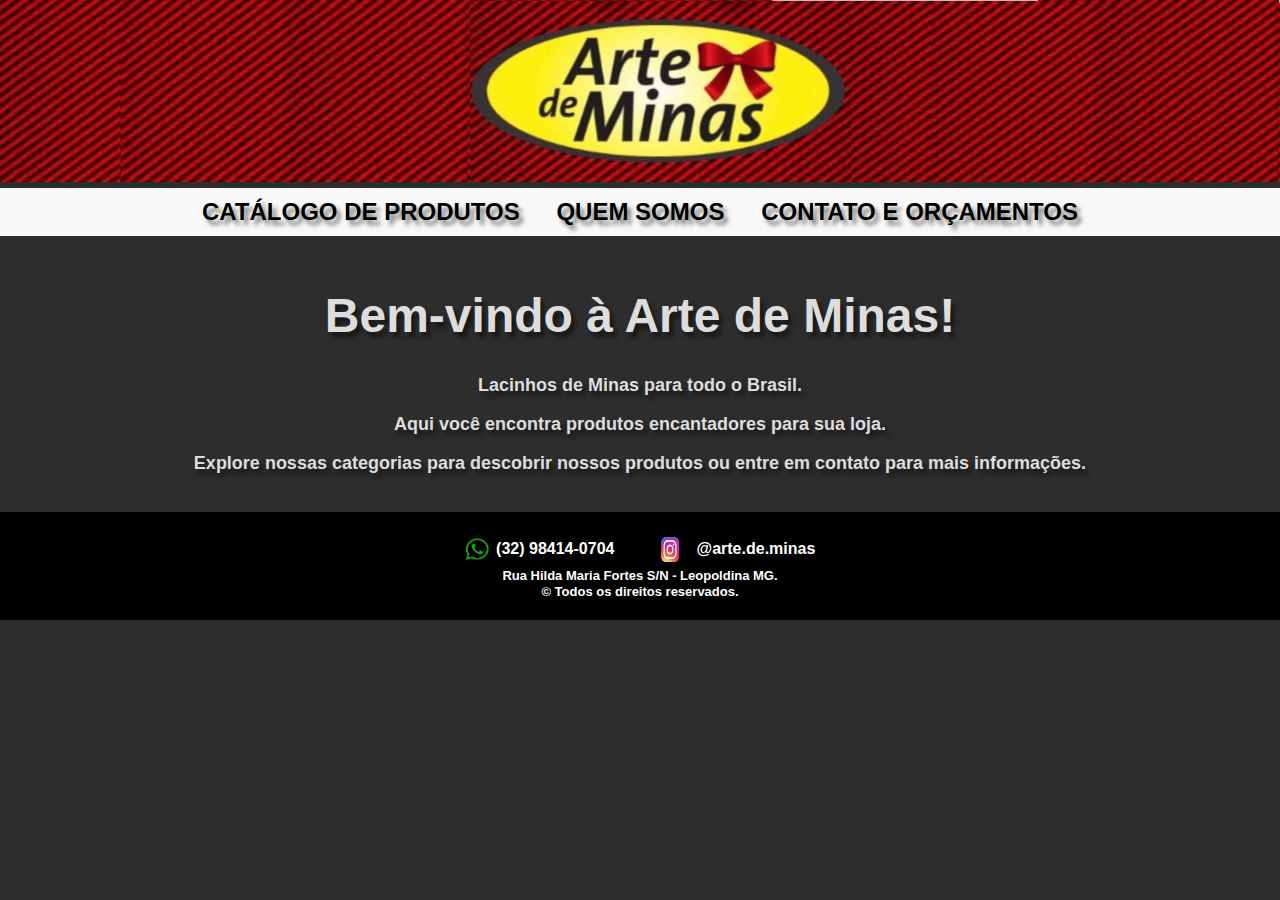
==== index.html @ fa21dc30 "Add files via upload" ====
<!DOCTYPE html>
<html lang="pt-br">
<head>
    <meta charset="UTF-8">
    <meta name="viewport" content="width=device-width, initial-scale=1.0">
    <link rel="stylesheet" href="style.css">
    <title>Arte de Minas</title>
</head>
<body>
    <div id="topo">
        <img src="images/logo1.jpg" alt="Logo da loja"/>
    </div>
    <header>
        <nav>
            <ul>
                <li><a href="catalogo.html">CATÁLOGO DE PRODUTOS</a></li>
                <li><a href="quemsomos.html">QUEM SOMOS</a></li>
                <li><a href="contato.html">CONTATO E ORÇAMENTOS</a></li>
            </ul>
        </nav>
    </header>
    <main>
        <h1>Bem-vindo à Arte de Minas!</h1>
        <p>Lacinhos de Minas para todo o Brasil.</p>
        <p>Aqui você encontra produtos encantadores para sua loja.</p>
        <p>Explore nossas categorias para descobrir nossos produtos ou entre em contato para mais informações.</p>
    </main>
    <footer>
        <div class="footer-content">
            <a href="https://wa.me/32984140704" target="_blank" class="footer-link">
                <img src="images/zap.png" alt="WhatsApp" class="footer-icon"/>
                (32) 98414-0704
            </a>
            <a href="https://www.instagram.com/arte.de.minas" target="_blank" class="footer-link instagram">
                <img src="images/inst.png" alt="Instagram" class="footer-icon"/>
                @arte.de.minas
            </a>
            <p>Rua Hilda Maria Fortes S/N - Leopoldina MG.</p>
            <p>&copy; Todos os direitos reservados.</p>
        </div>
    </footer>
</body>
</html>
---- style.css ----
body {
    font-family: Arial, sans-serif;
    margin: 0;
    padding: 0;
    color: #ddd;
    font-weight: bolder;
    font-size:x-large;
}

header {
    background-color: #f8f8f8;
    padding: 10px 20px;
}
.header .menu {
    display: flex; /* Layout flexível para os itens do menu */
}

main p {
    font-size: large;
}

#topo {
    text-align: center;
}

#topo img {
    max-width: 100%;
    height: auto;
}

nav ul {
    list-style: none;
    padding: 0;
    margin: 0;
    text-align: center;
}

nav ul li {
    display: inline;
    margin: 0 15px;
}

nav ul li a {
    text-decoration: none;
    color: #000;
    font-weight: bold;
}

main {
    padding: 20px;
    text-align: center;
}

footer {
    background-color: #000;
    color: #fff;
    padding: 20px;
    text-align: center;
}

footer p {
    margin: 1px 0; /* Espaçamento vertical reduzido */
    font-size: 13px; /* Tamanho da fonte reduzido */
}

.footer-content {
    max-width: 1200px;
    margin: 0 auto;
}

.footer-link {
    display: inline-block;
    color: #fff;
    text-decoration: none;
    margin: 0 15px;
    font-size: 16px;
}

.footer-link:hover {
    text-decoration: underline;
}

.footer-icon {
    vertical-align: middle;
    width: 24px;
    height: 24px;
    margin-right: 8px;
}

.footer-link.instagram .footer-icon {
    width: 38px;
    height: 35px;
}

/* Estilos específicos para a lista de produtos */
.produtos__lista {
    display: flex;
    flex-wrap: wrap; /* Permite que os itens se movam para a linha seguinte se necessário */
    gap: 20px; /* Espaçamento entre os itens */
    padding: 20px;
}

/* Estilo para cada item do produto */
.produtos__lista__item {
    flex: 1 1 calc(30% - 20px); /* Cada item ocupa 50% da largura menos o espaçamento */
    box-sizing: border-box;
    border: 4px solid #dddddd; /* Borda dos itens */
    border-radius: 8px; /* Bordas arredondadas */
    overflow: hidden; /* Esconde partes que excedem o container */
    box-shadow: 0 2px 5px rgba(0, 0, 0, 0.1); /* Sombra leve */
    padding: 10px;
}

/* Estilo para a imagem do produto */
.produtos__lista__item img {
    width: 50%;
    height: auto;
    border-bottom: 1px solid #ddd; /* Borda inferior entre imagem e informações */
}

/* Estilo para as informações do produto */
.produtos__lista__item__conteudo__informacoes {
    padding: 10px;
}

body {
    background-color: #2e2d2d; /* Caminho para a imagem de fundo */
    background-size:contain; /* Faz a imagem cobrir toda a área do fundo */
    background-position: center; /* Centraliza a imagem no fundo */
    background-repeat: repeat; /* Evita que a imagem se repita */
    margin: 0;
    font-family: Arial, sans-serif; /* Fonte padrão para o site */
    text-shadow: 4px 5px 4px rgba(0, 0, 0, 0.5); /* Sombra preta com transparência */
}

body a {
    color: #ffffff; /* Cor do texto do link */
    text-decoration: none; /* Remove o sublinhado dos links */
    font-weight: bold; /* Torna o texto do link em negrito */
}

body a:hover {
    color: #5014b6; /* Cor do texto quando o mouse passa sobre o link */
}

/* Estilo específico para ícones dos links */
body .footer-icon {
    width: 24px; /* Ajuste o tamanho do ícone */
    height: 24px;
    margin-right: 3px; /* Espaçamento entre o ícone e o texto */
}

/* Estilo específico para o link do Instagram */
body .instagram-link {
    color: #e1306c; /* Cor personalizada para o link do Instagram */
}

body .instagram-link:hover {
    color: #f4f4f4; /* Cor do texto quando o mouse passa sobre o link */
}

/* Estilo específico para o link do WhatsApp */
body .whatsapp-link {
    color: #25d366; /* Cor personalizada para o link do WhatsApp */
}

body .whatsapp-link:hover {
    color: #f4f4f4; /* Cor do texto quando o mouse passa sobre o link */
}
.modal {
    display: none; /* Oculta o modal por padrão */
    position: fixed; /* Fixa o modal na tela */
    z-index: 1000; /* Coloca o modal acima de outros elementos */
    left: 0;
    top: 0;
    width: 100%;
    height: 100%;
    overflow: auto; /* Adiciona rolagem se necessário */
    background-color: rgba(0,0,0,0.8); /* Fundo semitransparente */
}

/* Estilo do Conteúdo do Modal */
.modal-content {
    background-color: #fff;
    margin: 15% auto; /* Centraliza o modal na tela */
    padding: 20px;
    border: 1px solid #888;
    width: 80%; /* Largura do modal */
    max-width: 600px; /* Largura máxima do modal */
}

/* Estilo do Botão de Fechar */
.close {
    color: #aaa;
    float: right;
    font-size: 28px;
    font-weight: bold;
}

.close:hover,
.close:focus {
    color: black;
    text-decoration: none;
    cursor: pointer;
}

/* Estilo da Imagem do Modal */
#modalImage {
    width: 100%; /* Imagem ocupa a largura do modal */
    height: auto; /* Mantém a proporção da imagem */
}

/* Estilo da Descrição do Modal */
.modal-description {
    padding: 10px 0;
    font-size: 18px;
    line-height: 1.5;
    color: #000;
}

#category-buttons {
    text-align: center;
    margin-bottom: 20px;
}

#category-buttons button {
    padding: 10px 20px;
    margin: 0 10px;
    cursor: pointer;
    border: none;
    background-color: #f1f1f1;
    color: #333;
    font-size: 16px;
    border-radius: 5px;
}

#category-buttons button:hover {
    background-color: #ddd;
}
.categoria-laços h2 {
    color: #FF6347; /* Exemplo de cor personalizada para 'Laços' */
    font-size: 2em;
    text-align: center;
}
.categoria-catalogo h2 {
    color: #FF6347; /* Exemplo de cor personalizada para 'Laços' */
    font-size: 2em;
    text-align: center;
}
.categoria-florzinhas h2 {
    color: #32CD32; /* Exemplo de cor personalizada para 'Florzinhas' */
    font-size: 2em;
    text-align: center;
}

.categoria-borboletinhas h2 {
    color: #1E90FF; /* Exemplo de cor personalizada para 'Borboletinhas' */
    font-size: 2em;
    text-align: center;
}

/* Adiciona espaço e formatação para o título */
.produtos__categoria h2 {
    margin-bottom: 20px;
}

#quem-somos {
    display: flex;
    align-items: flex-start; /* Alinha o conteúdo ao topo */
    justify-content: space-around;
    margin: 20px 0;
    padding: 20px;
    background: rgba(45, 44, 44, 0.8);
    border-radius: 10px;
}

.empresa-foto {
    max-width: 45%;
    border-radius: 10px;
}

.empresa-texto {
    max-width: 50%;
}

.empresa-texto h1 {
    font-size: 36px; /* Aumenta o tamanho da fonte */
    margin-bottom: 45px;
    text-shadow: 2px 2px 4px rgb(255, 3, 3); /* Adiciona sombra ao texto */
}

.empresa-texto p {
    font-size: 16px;
    line-height: 2;
    margin-bottom: 30px;
}
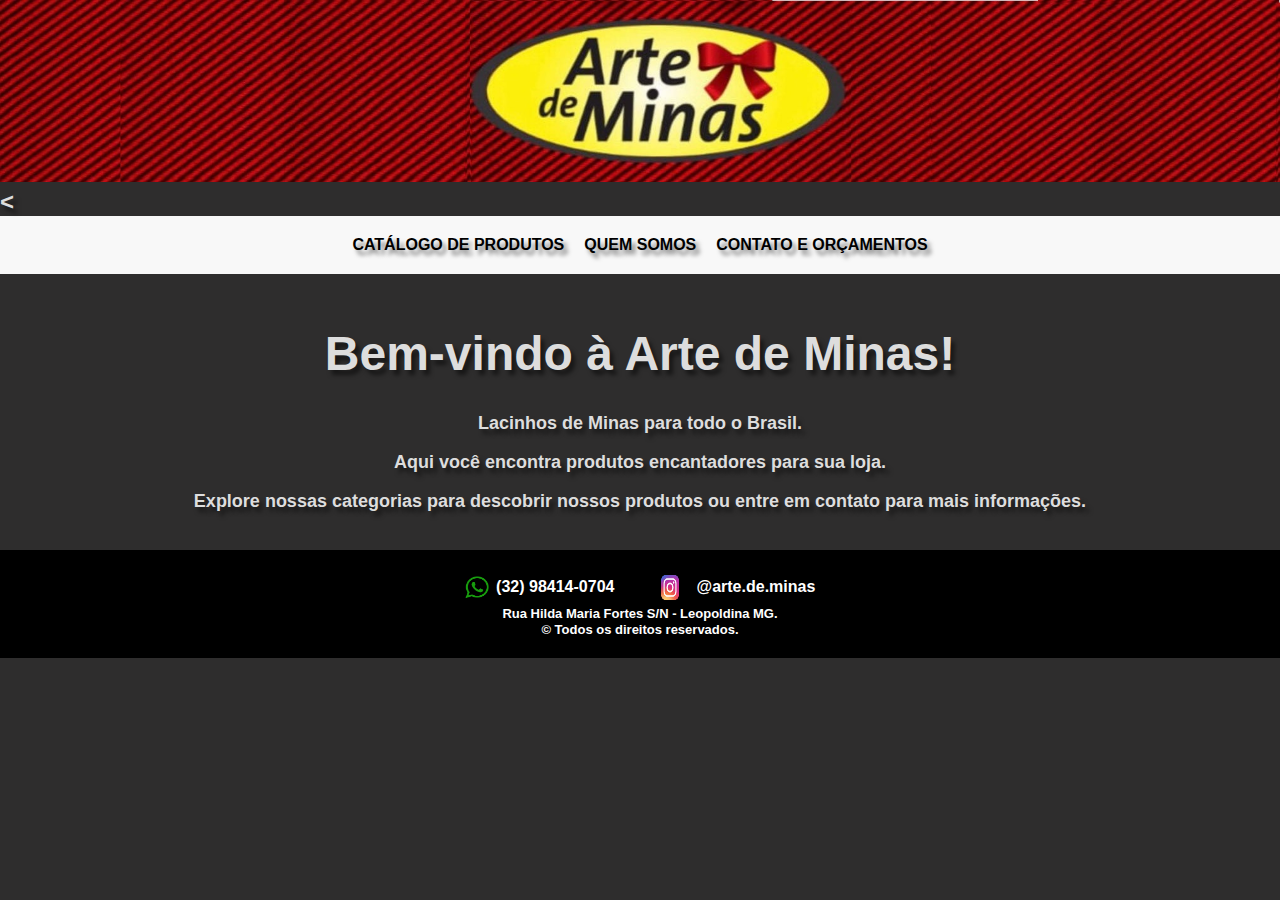
==== commit 3e3190f3: "Add files via upload" ====
--- a/index.html
+++ b/index.html
@@ -10,9 +10,16 @@
     <div id="topo">
         <img src="images/logo1.jpg" alt="Logo da loja"/>
     </div>
-    <header>
+    <<header>
         <nav>
-            <ul>
+            <!-- Botão do menu visível apenas em dispositivos móveis -->
+            <div class="menu-toggle">
+                <button id="menu-button" aria-label="Abrir menu">
+                    <img src="menu_icon.png" alt="Menu">
+                </button>
+            </div>
+            <!-- Menu padrão visível em desktops -->
+            <ul id="nav-menu">
                 <li><a href="catalogo.html">CATÁLOGO DE PRODUTOS</a></li>
                 <li><a href="quemsomos.html">QUEM SOMOS</a></li>
                 <li><a href="contato.html">CONTATO E ORÇAMENTOS</a></li>
--- a/style.css
+++ b/style.css
@@ -293,4 +293,118 @@
     font-size: 16px;
     line-height: 2;
     margin-bottom: 30px;
-}+}
+@media only screen and (max-width: 768px) {
+    .icon-text {
+        display: none; /* Esconde o texto */
+    }
+
+    .nav-icon {
+        display: block; /* Mostra o ícone */
+        width: 24px; /* Ajuste o tamanho conforme necessário */
+        height: auto;
+    }
+}
+
+/* Estilos específicos para desktop */
+.nav-icon {
+    display: none; /* Esconde o ícone por padrão */
+}
+header nav ul {
+    list-style-type: none;
+    padding: 0;
+    margin: 0;
+    display: flex;
+    justify-content: center;
+    color: #000;
+    font-size: x-large;
+}
+
+header nav ul li {
+    margin: 0 10px;
+}
+
+header nav ul li a {
+    text-decoration: none;
+    color:#000000;
+    display: flex;
+    align-items: center;
+    justify-content: center;
+}
+
+/* Estilos específicos para dispositivos móveis */
+@media only screen and (max-width: 768px) {
+    .icon-text {
+        display: none; /* Esconde o texto */
+    }
+
+    .nav-icon {
+        display: block; /* Mostra o ícone */
+        width: 24px; /* Ajuste o tamanho conforme necessário */
+        height: auto;
+    }
+}
+
+/* Estilos específicos para desktop */
+@media only screen and (min-width: 769px) {
+    .nav-icon {
+        display: none; /* Esconde o ícone em desktop */
+    }
+
+    .icon-text {
+        display: inline; /* Mostra o texto em desktop */
+    }
+}
+.menu-toggle {
+    display: none; /* Oculta o botão em telas maiores */
+}
+
+.menu-toggle button {
+    background: none;
+    border: none;
+    cursor: pointer;
+}
+
+/* Estilos para o menu */
+#nav-menu {
+    list-style-type: none;
+    padding: 0;
+    margin: 0;
+    display: flex;
+    flex-direction: row;
+}
+
+#nav-menu li {
+    margin: 10px;
+}
+
+#nav-menu a {
+    text-decoration: none;
+    color: inherit;
+    font-size: 16px;
+}
+
+/* Menu oculto */
+.hidden {
+    display: none;
+}
+
+/* Estilos específicos para dispositivos móveis */
+@media only screen and (max-width: 768px) {
+    /* Botão do menu visível em dispositivos móveis */
+    .menu-toggle {
+        display: block;
+    }
+
+    /* Menu oculto por padrão em dispositivos móveis */
+    #nav-menu {
+        display: none;
+        flex-direction: column;
+        width: 100%;
+    }
+
+    /* Menu visível quando a classe 'show' é adicionada */
+    #nav-menu.show {
+        display: flex;
+    }
+}
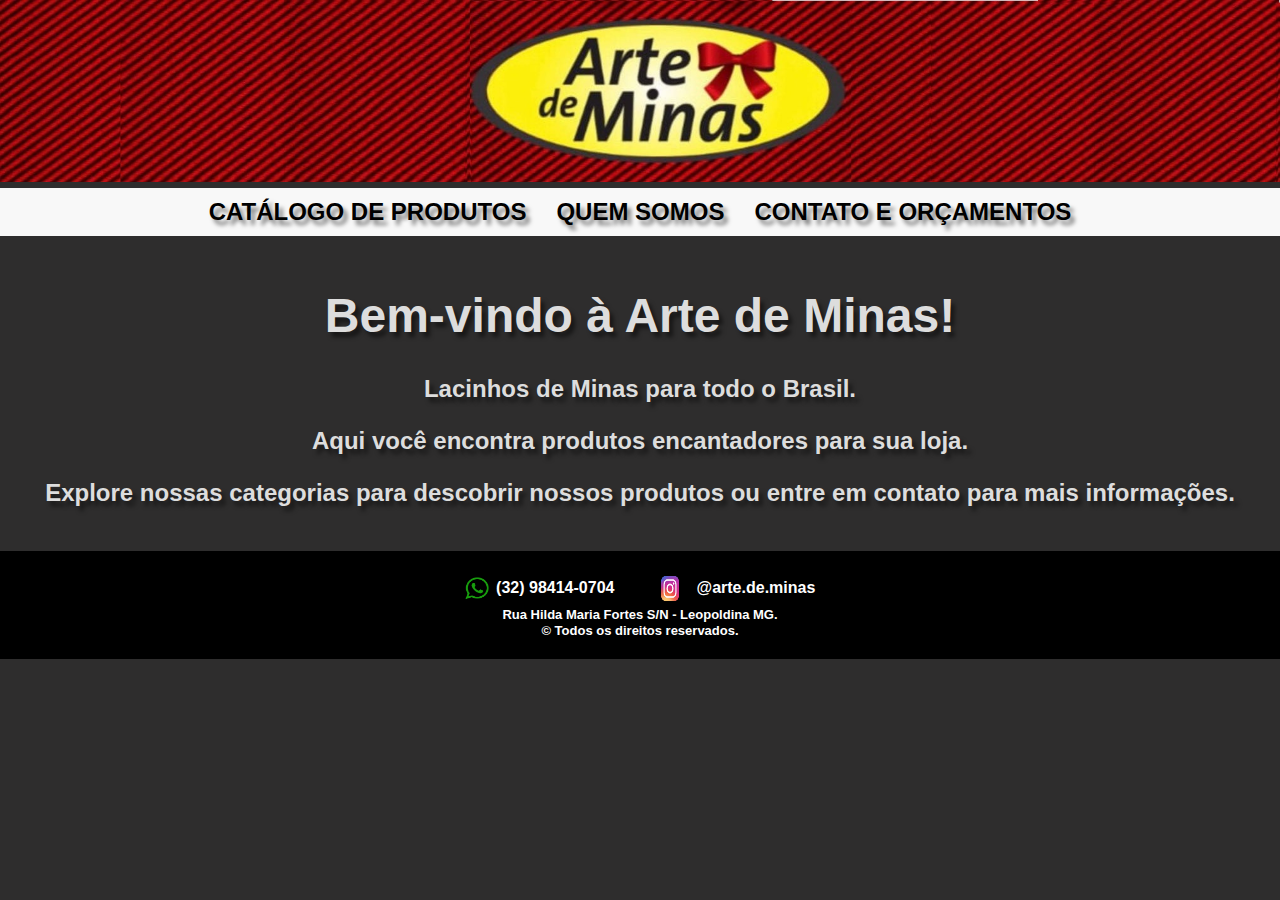
==== commit 03cb8c26: "Add files via upload" ====
--- a/index.html
+++ b/index.html
@@ -10,7 +10,7 @@
     <div id="topo">
         <img src="images/logo1.jpg" alt="Logo da loja"/>
     </div>
-    <<header>
+    <header>
         <nav>
             <!-- Botão do menu visível apenas em dispositivos móveis -->
             <div class="menu-toggle">
@@ -31,7 +31,17 @@
         <p>Lacinhos de Minas para todo o Brasil.</p>
         <p>Aqui você encontra produtos encantadores para sua loja.</p>
         <p>Explore nossas categorias para descobrir nossos produtos ou entre em contato para mais informações.</p>
+        <!-- Lista de produtos -->
+        <ul id="produtos"></ul>
     </main>
+    <!-- Modal para detalhes do produto -->
+    <div id="productModal" class="modal" style="display:none;">
+        <div class="modal-content">
+            <span class="close">&times;</span>
+            <img id="modalImage" src="" alt="Produto">
+            <div id="modalDescription"></div>
+        </div>
+    </div>
     <footer>
         <div class="footer-content">
             <a href="https://wa.me/32984140704" target="_blank" class="footer-link">
@@ -46,5 +56,6 @@
             <p>&copy; Todos os direitos reservados.</p>
         </div>
     </footer>
+    <script src="script.js"></script> <!-- Certifique-se de que o caminho está correto -->
 </body>
 </html>--- a/style.css
+++ b/style.css
@@ -4,19 +4,21 @@
     padding: 0;
     color: #ddd;
     font-weight: bolder;
-    font-size:x-large;
+    font-size: x-large;
+    background-color: #2e2d2d;
+    background-size: contain;
+    background-position: center;
+    background-repeat: repeat;
+    text-shadow: 4px 5px 4px rgba(0, 0, 0, 0.5);
 }
 
 header {
     background-color: #f8f8f8;
     padding: 10px 20px;
 }
-.header .menu {
-    display: flex; /* Layout flexível para os itens do menu */
-}
-
-main p {
-    font-size: large;
+
+header nav {
+    position: relative;
 }
 
 #topo {
@@ -33,10 +35,11 @@
     padding: 0;
     margin: 0;
     text-align: center;
+    display: flex; /* Alinha itens em linha para desktop */
+    justify-content: center;
 }
 
 nav ul li {
-    display: inline;
     margin: 0 15px;
 }
 
@@ -59,8 +62,8 @@
 }
 
 footer p {
-    margin: 1px 0; /* Espaçamento vertical reduzido */
-    font-size: 13px; /* Tamanho da fonte reduzido */
+    margin: 1px 0;
+    font-size: 13px;
 }
 
 .footer-content {
@@ -92,104 +95,86 @@
     height: 35px;
 }
 
-/* Estilos específicos para a lista de produtos */
 .produtos__lista {
     display: flex;
-    flex-wrap: wrap; /* Permite que os itens se movam para a linha seguinte se necessário */
-    gap: 20px; /* Espaçamento entre os itens */
-    padding: 20px;
-}
-
-/* Estilo para cada item do produto */
+    flex-wrap: wrap;
+    gap: 20px;
+    padding: 20px;
+}
+
 .produtos__lista__item {
-    flex: 1 1 calc(30% - 20px); /* Cada item ocupa 50% da largura menos o espaçamento */
+    flex: 1 1 calc(30% - 20px);
     box-sizing: border-box;
-    border: 4px solid #dddddd; /* Borda dos itens */
-    border-radius: 8px; /* Bordas arredondadas */
-    overflow: hidden; /* Esconde partes que excedem o container */
-    box-shadow: 0 2px 5px rgba(0, 0, 0, 0.1); /* Sombra leve */
+    border: 4px solid #dddddd;
+    border-radius: 8px;
+    overflow: hidden;
+    box-shadow: 0 2px 5px rgba(0, 0, 0, 0.1);
     padding: 10px;
 }
 
-/* Estilo para a imagem do produto */
 .produtos__lista__item img {
     width: 50%;
     height: auto;
-    border-bottom: 1px solid #ddd; /* Borda inferior entre imagem e informações */
-}
-
-/* Estilo para as informações do produto */
+    border-bottom: 1px solid #ddd;
+}
+
 .produtos__lista__item__conteudo__informacoes {
     padding: 10px;
 }
 
-body {
-    background-color: #2e2d2d; /* Caminho para a imagem de fundo */
-    background-size:contain; /* Faz a imagem cobrir toda a área do fundo */
-    background-position: center; /* Centraliza a imagem no fundo */
-    background-repeat: repeat; /* Evita que a imagem se repita */
-    margin: 0;
-    font-family: Arial, sans-serif; /* Fonte padrão para o site */
-    text-shadow: 4px 5px 4px rgba(0, 0, 0, 0.5); /* Sombra preta com transparência */
-}
-
 body a {
-    color: #ffffff; /* Cor do texto do link */
-    text-decoration: none; /* Remove o sublinhado dos links */
-    font-weight: bold; /* Torna o texto do link em negrito */
+    color: #ffffff;
+    text-decoration: none;
+    font-weight: bold;
 }
 
 body a:hover {
-    color: #5014b6; /* Cor do texto quando o mouse passa sobre o link */
-}
-
-/* Estilo específico para ícones dos links */
+    color: #5014b6;
+}
+
 body .footer-icon {
-    width: 24px; /* Ajuste o tamanho do ícone */
+    width: 24px;
     height: 24px;
-    margin-right: 3px; /* Espaçamento entre o ícone e o texto */
-}
-
-/* Estilo específico para o link do Instagram */
+    margin-right: 3px;
+}
+
 body .instagram-link {
-    color: #e1306c; /* Cor personalizada para o link do Instagram */
+    color: #e1306c;
 }
 
 body .instagram-link:hover {
-    color: #f4f4f4; /* Cor do texto quando o mouse passa sobre o link */
-}
-
-/* Estilo específico para o link do WhatsApp */
+    color: #f4f4f4;
+}
+
 body .whatsapp-link {
-    color: #25d366; /* Cor personalizada para o link do WhatsApp */
+    color: #25d366;
 }
 
 body .whatsapp-link:hover {
-    color: #f4f4f4; /* Cor do texto quando o mouse passa sobre o link */
-}
+    color: #f4f4f4;
+}
+
 .modal {
-    display: none; /* Oculta o modal por padrão */
-    position: fixed; /* Fixa o modal na tela */
-    z-index: 1000; /* Coloca o modal acima de outros elementos */
+    display: none;
+    position: fixed;
+    z-index: 1000;
     left: 0;
     top: 0;
     width: 100%;
     height: 100%;
-    overflow: auto; /* Adiciona rolagem se necessário */
-    background-color: rgba(0,0,0,0.8); /* Fundo semitransparente */
-}
-
-/* Estilo do Conteúdo do Modal */
+    overflow: auto;
+    background-color: rgba(0, 0, 0, 0.8);
+}
+
 .modal-content {
     background-color: #fff;
-    margin: 15% auto; /* Centraliza o modal na tela */
+    margin: 15% auto;
     padding: 20px;
     border: 1px solid #888;
-    width: 80%; /* Largura do modal */
-    max-width: 600px; /* Largura máxima do modal */
-}
-
-/* Estilo do Botão de Fechar */
+    width: 80%;
+    max-width: 600px;
+}
+
 .close {
     color: #aaa;
     float: right;
@@ -204,13 +189,11 @@
     cursor: pointer;
 }
 
-/* Estilo da Imagem do Modal */
 #modalImage {
-    width: 100%; /* Imagem ocupa a largura do modal */
-    height: auto; /* Mantém a proporção da imagem */
-}
-
-/* Estilo da Descrição do Modal */
+    width: 100%;
+    height: auto;
+}
+
 .modal-description {
     padding: 10px 0;
     font-size: 18px;
@@ -237,36 +220,38 @@
 #category-buttons button:hover {
     background-color: #ddd;
 }
+
+.categoria-laços h2,
+.categoria-catalogo h2,
+.categoria-florzinhas h2,
+.categoria-borboletinhas h2 {
+    font-size: 2em;
+    text-align: center;
+}
+
 .categoria-laços h2 {
-    color: #FF6347; /* Exemplo de cor personalizada para 'Laços' */
-    font-size: 2em;
-    text-align: center;
-}
+    color: #FF6347;
+}
+
 .categoria-catalogo h2 {
-    color: #FF6347; /* Exemplo de cor personalizada para 'Laços' */
-    font-size: 2em;
-    text-align: center;
-}
+    color: #FF6347;
+}
+
 .categoria-florzinhas h2 {
-    color: #32CD32; /* Exemplo de cor personalizada para 'Florzinhas' */
-    font-size: 2em;
-    text-align: center;
+    color: #32CD32;
 }
 
 .categoria-borboletinhas h2 {
-    color: #1E90FF; /* Exemplo de cor personalizada para 'Borboletinhas' */
-    font-size: 2em;
-    text-align: center;
-}
-
-/* Adiciona espaço e formatação para o título */
+    color: #1E90FF;
+}
+
 .produtos__categoria h2 {
     margin-bottom: 20px;
 }
 
 #quem-somos {
     display: flex;
-    align-items: flex-start; /* Alinha o conteúdo ao topo */
+    align-items: flex-start;
     justify-content: space-around;
     margin: 20px 0;
     padding: 20px;
@@ -284,9 +269,9 @@
 }
 
 .empresa-texto h1 {
-    font-size: 36px; /* Aumenta o tamanho da fonte */
+    font-size: 36px;
     margin-bottom: 45px;
-    text-shadow: 2px 2px 4px rgb(255, 3, 3); /* Adiciona sombra ao texto */
+    text-shadow: 2px 2px 4px rgb(255, 3, 3);
 }
 
 .empresa-texto p {
@@ -294,67 +279,8 @@
     line-height: 2;
     margin-bottom: 30px;
 }
-@media only screen and (max-width: 768px) {
-    .icon-text {
-        display: none; /* Esconde o texto */
-    }
-
-    .nav-icon {
-        display: block; /* Mostra o ícone */
-        width: 24px; /* Ajuste o tamanho conforme necessário */
-        height: auto;
-    }
-}
-
-/* Estilos específicos para desktop */
-.nav-icon {
-    display: none; /* Esconde o ícone por padrão */
-}
-header nav ul {
-    list-style-type: none;
-    padding: 0;
-    margin: 0;
-    display: flex;
-    justify-content: center;
-    color: #000;
-    font-size: x-large;
-}
-
-header nav ul li {
-    margin: 0 10px;
-}
-
-header nav ul li a {
-    text-decoration: none;
-    color:#000000;
-    display: flex;
-    align-items: center;
-    justify-content: center;
-}
-
-/* Estilos específicos para dispositivos móveis */
-@media only screen and (max-width: 768px) {
-    .icon-text {
-        display: none; /* Esconde o texto */
-    }
-
-    .nav-icon {
-        display: block; /* Mostra o ícone */
-        width: 24px; /* Ajuste o tamanho conforme necessário */
-        height: auto;
-    }
-}
-
-/* Estilos específicos para desktop */
-@media only screen and (min-width: 769px) {
-    .nav-icon {
-        display: none; /* Esconde o ícone em desktop */
-    }
-
-    .icon-text {
-        display: inline; /* Mostra o texto em desktop */
-    }
-}
+
+/* Menu específico para dispositivos móveis */
 .menu-toggle {
     display: none; /* Oculta o botão em telas maiores */
 }
@@ -365,23 +291,9 @@
     cursor: pointer;
 }
 
-/* Estilos para o menu */
-#nav-menu {
-    list-style-type: none;
-    padding: 0;
-    margin: 0;
-    display: flex;
-    flex-direction: row;
-}
-
-#nav-menu li {
-    margin: 10px;
-}
-
-#nav-menu a {
-    text-decoration: none;
-    color: inherit;
-    font-size: 16px;
+.menu-toggle img {
+    width: 24px; /* Ajuste o tamanho conforme necessário */
+    height: auto;
 }
 
 /* Menu oculto */
@@ -394,6 +306,8 @@
     /* Botão do menu visível em dispositivos móveis */
     .menu-toggle {
         display: block;
+        text-align: center;
+        margin: 10px;
     }
 
     /* Menu oculto por padrão em dispositivos móveis */
@@ -401,10 +315,17 @@
         display: none;
         flex-direction: column;
         width: 100%;
+        text-align: center;
+        background-color: #f8f8f8;
     }
 
     /* Menu visível quando a classe 'show' é adicionada */
     #nav-menu.show {
         display: flex;
     }
-}
+
+    /* Menu itens no formato de coluna */
+    #nav-menu li {
+        margin: 10px 0;
+    }
+}